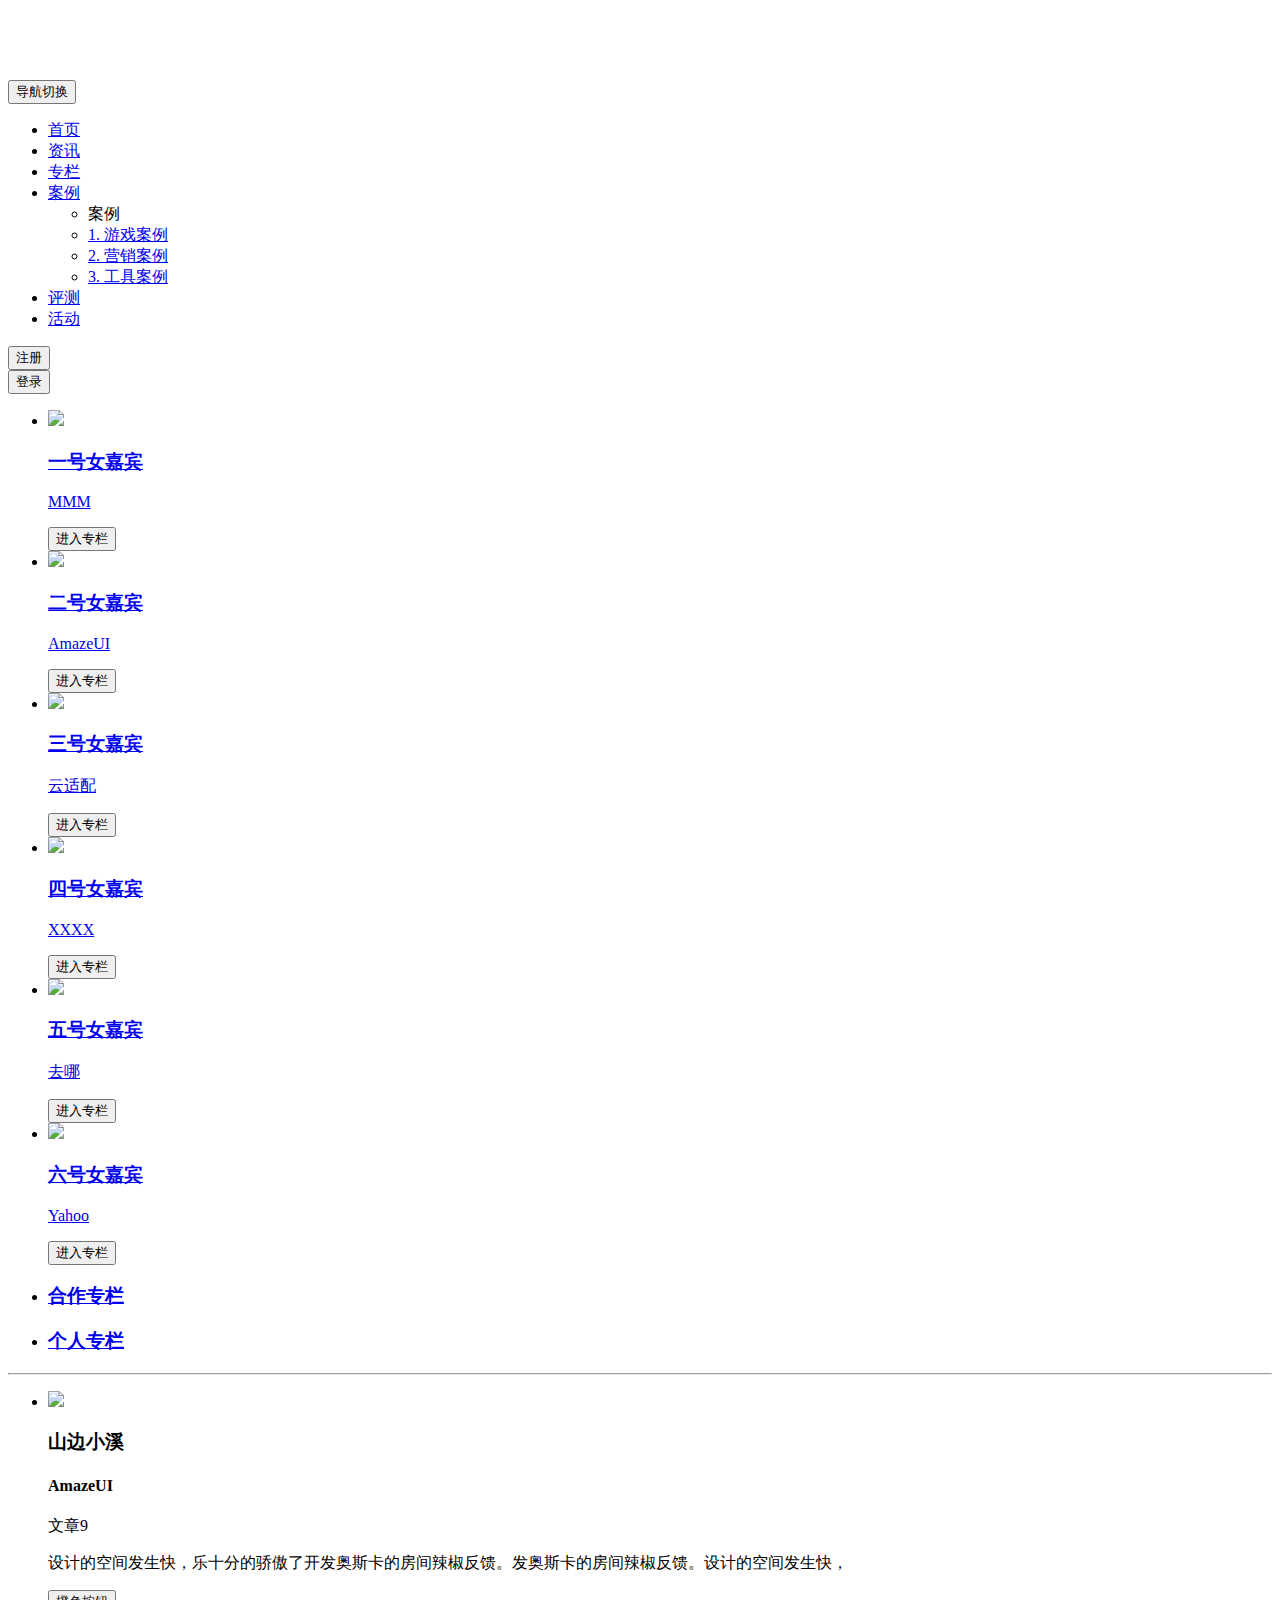
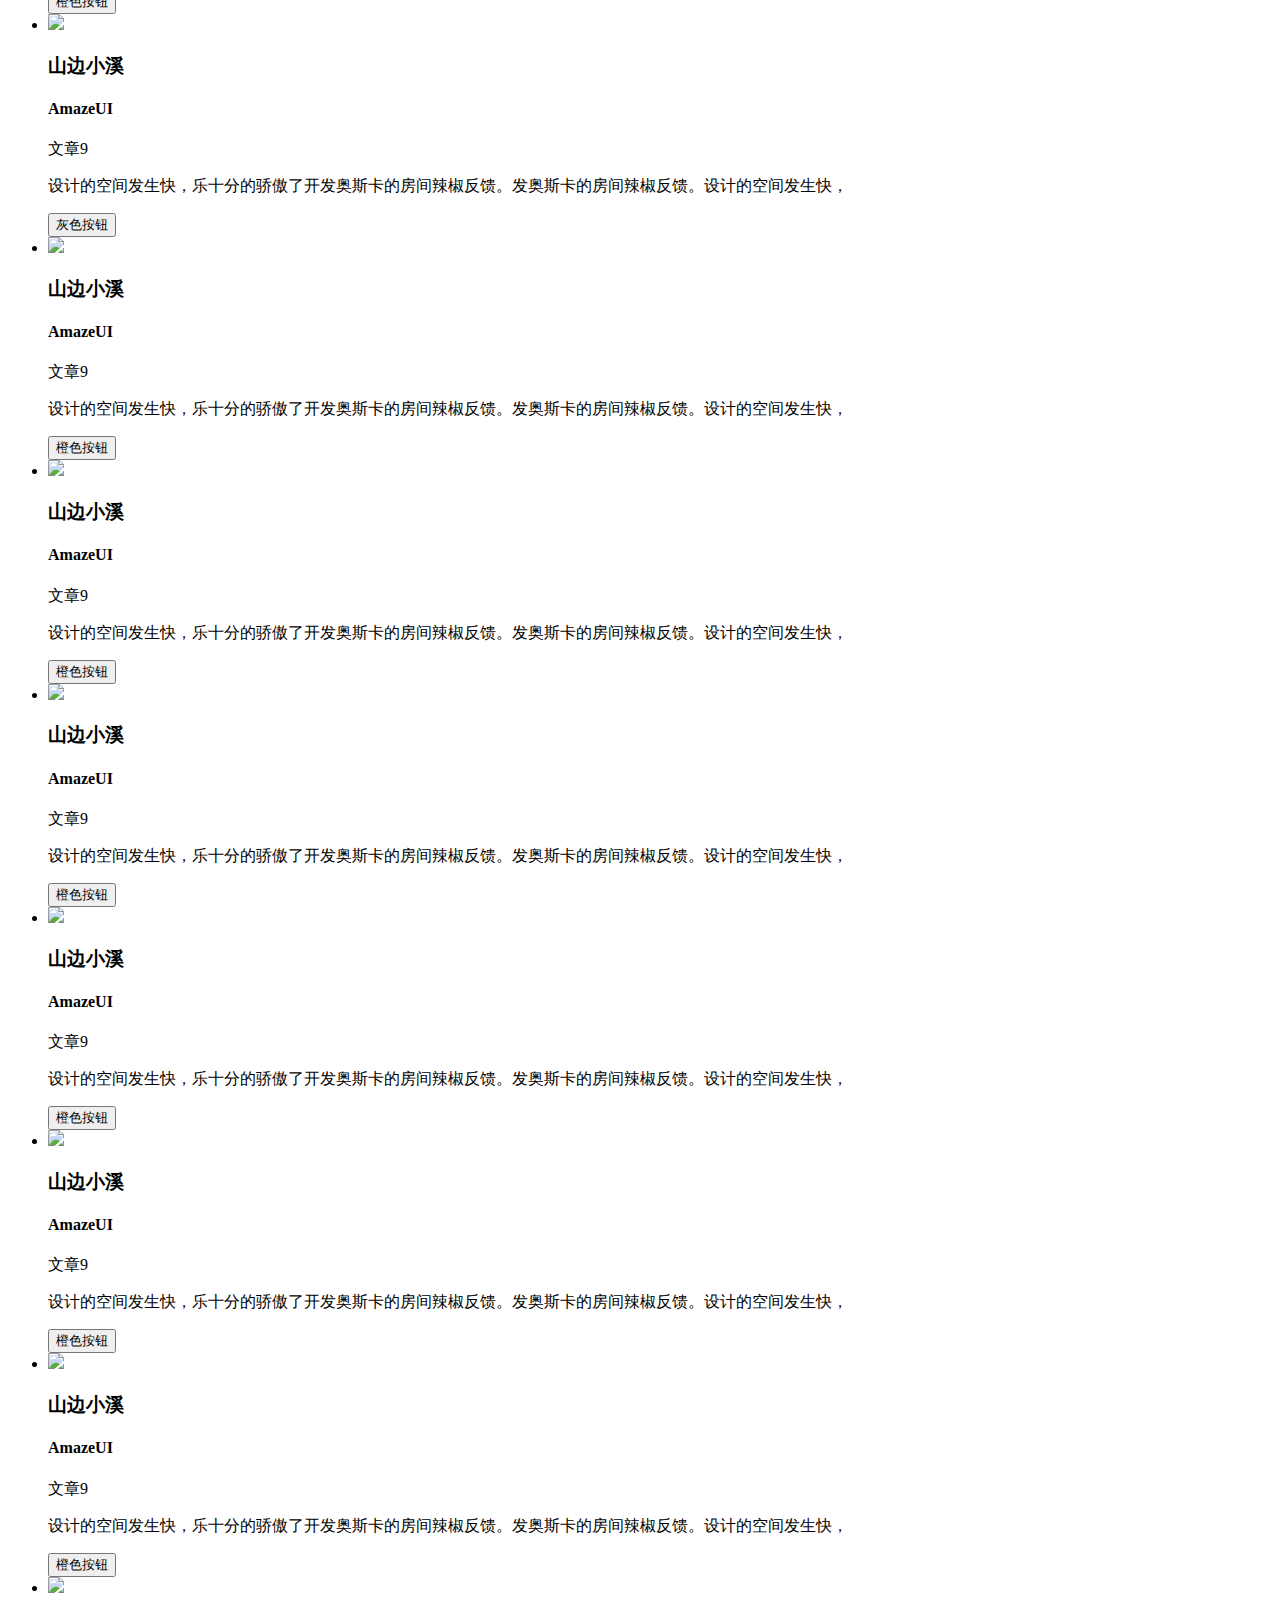
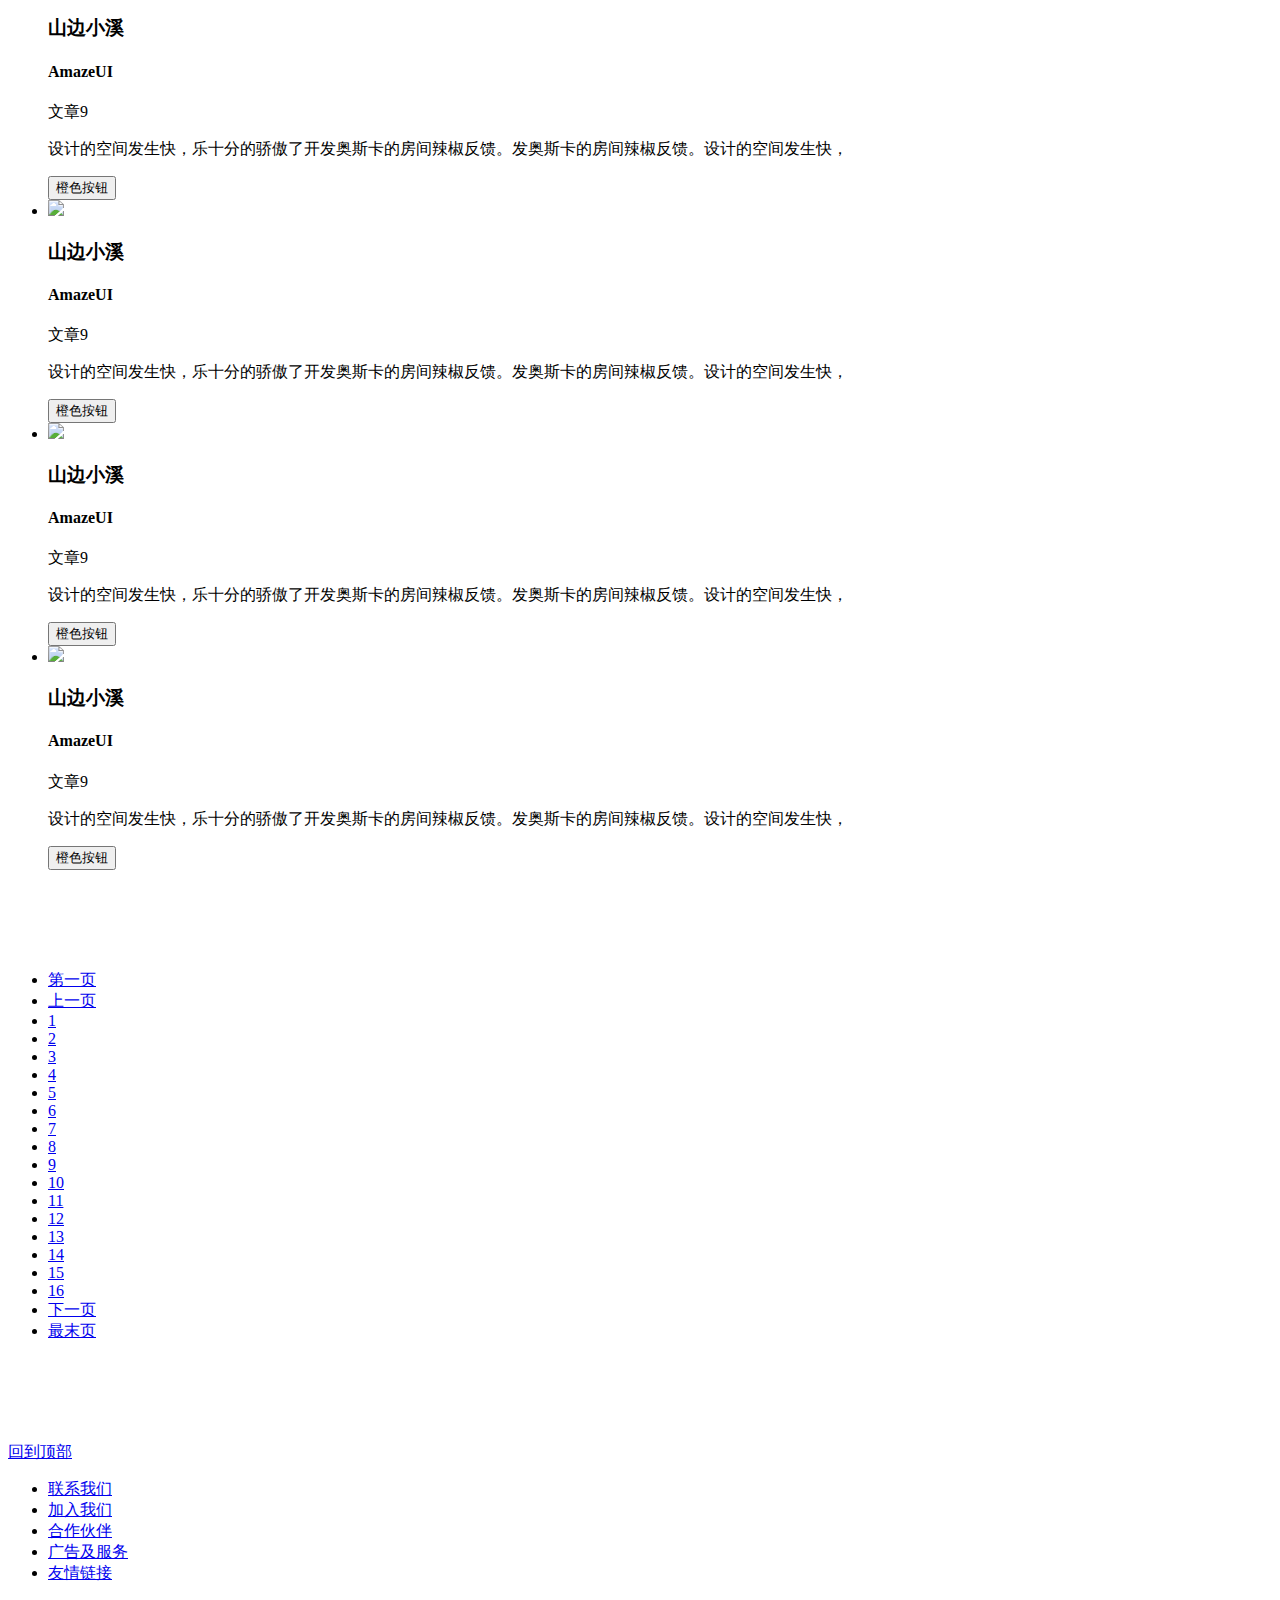
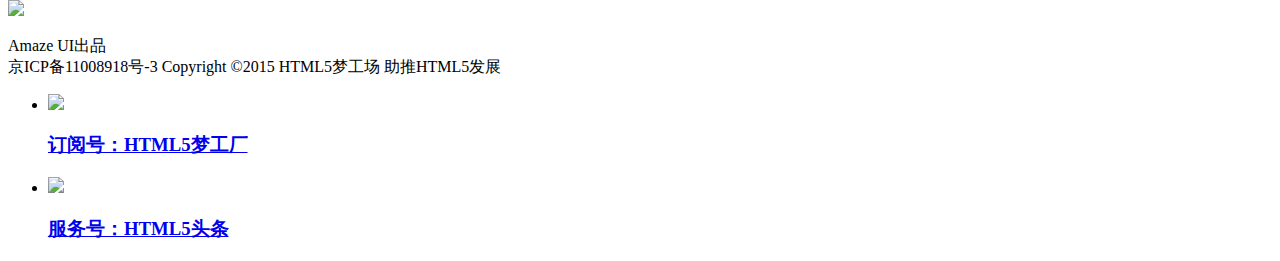
==== src/main/resources/templates/category.html @ f62ea795 "【fangchen】添加前端代码" ====
<!doctype html>
<html class="no-js">
<head>
    <meta charset="utf-8">
    <meta http-equiv="X-UA-Compatible" content="IE=edge">
    <meta name="keywords" content="" />
    <meta name="description" content="" />
    <meta name="viewport" content="width=device-width, initial-scale=1">
    <title></title>

    <!--360 browser -->
    <meta name="renderer" content="webkit">
    <meta name="author" content="wos">
    <!-- Android -->
    <meta name="mobile-web-app-capable" content="yes">
    <link rel="icon" sizes="192x192" href="images/i/app.png">
    <!--Safari on iOS -->
    <meta name="apple-mobile-web-app-capable" content="yes">
    <meta name="apple-mobile-web-app-status-bar-style" content="black">
    <meta name="apple-mobile-web-app-title" content="Amaze UI"/>
    <link rel="apple-touch-icon-precomposed" href="images/i/app.png">
    <!--Win8 or 10 -->
    <meta name="msapplication-TileImage" content="images/i/app.png">
    <meta name="msapplication-TileColor" content="#e1652f">

    <link rel="icon" type="image/png" href="images/i/favicon.png">
    <link rel="stylesheet" href="assets/css/amazeui.min.css">
    <link rel="stylesheet" href="css/public.css">

    <!--[if (gte IE 9)|!(IE)]><!-->
    <script src="assets/js/jquery.min.js"></script>
    <!--<![endif]-->
    <!--[if lte IE 8 ]>
    <script src="http://libs.baidu.com/jquery/1.11.3/jquery.min.js"></script>
    <script src="http://cdn.staticfile.org/modernizr/2.8.3/modernizr.js"></script>
    <script src="assets/js/amazeui.ie8polyfill.min.js"></script>
    <![endif]-->
    <script src="assets/js/amazeui.min.js"></script>
    <script src="js/public.js"></script>
</head>
<body>

<header class="am-topbar am-topbar-fixed-top wos-header">
    <div class="am-container">
        <h1 class="am-topbar-brand">
            <a href="#"><img src="images/logo.png" alt=""></a>
        </h1>

        <button class="am-topbar-btn am-topbar-toggle am-btn am-btn-sm am-btn-warning am-show-sm-only"
                data-am-collapse="{target: '#collapse-head'}">
            <span class="am-sr-only">导航切换</span>
            <span class="am-icon-bars"></span>
        </button>

        <div class="am-collapse am-topbar-collapse" id="collapse-head">
            <ul class="am-nav am-nav-pills am-topbar-nav">
                <li class="am-active"><a href="index.html">首页</a></li>
                <li><a href="#">资讯</a></li>
                <li><a href="#">专栏</a></li>
                <li class="am-dropdown" data-am-dropdown>
                    <a class="am-dropdown-toggle" data-am-dropdown-toggle href="javascript:;">
                        案例 <span class="am-icon-caret-down"></span>
                    </a>
                    <ul class="am-dropdown-content">
                        <li class="am-dropdown-header">案例</li>
                        <li><a href="#">1. 游戏案例</a></li>
                        <li><a href="#">2. 营销案例</a></li>
                        <li><a href="#">3. 工具案例</a></li>
                    </ul>
                </li>
                <li><a href="#">评测</a></li>
                <li><a href="#">活动</a></li>
            </ul>

            <div class="am-topbar-right">
                <button class="am-btn am-btn-default am-topbar-btn am-btn-sm"><span class="am-icon-pencil"></span>注册</button>
            </div>

            <div class="am-topbar-right">
                <button class="am-btn am-btn-danger am-topbar-btn am-btn-sm"><span class="am-icon-user"></span> 登录</button>
            </div>
        </div>
    </div>
</header>

<div id="category_top">
    <div class="am-hide-lg-only kz" id="leftbtn">
        <i class="am-icon-angle-left" ></i>
    </div>
    <div class="am-hide-lg-only kz" style="right:0px;" id="rightbtn">
        <i class="am-icon-angle-right"></i>
    </div>
    <div class="am-container" >
        <ul class="am-avg-sm-2 am-avg-md-3 am-avg-lg-6 am-thumbnails" id="topface">
            <li>
                <a href="category2.html">
                <div class="ctl active">
                    <img src="Temp-images/face1.jpg">
                    <h3>一号女嘉宾</h3>
                    <p>MMM</p>
                </div>
                <button type="button" class="am-btn am-btn-primary">进入专栏</button>
                </a>
            </li>
            <li>
                <a href="http://www.sina.com">
                <div class="ctl">
                    <img src="Temp-images/face2.jpg">
                    <h3>二号女嘉宾</h3>
                    <p>AmazeUI</p>
                </div>
                <button type="button" class="am-btn am-btn-default">进入专栏</button>
                </a>
            </li>
            <li>
                <a href="http://www.qq.com">
                    <div class="ctl">
                        <img src="Temp-images/face3.jpg">
                        <h3>三号女嘉宾</h3>
                        <p>云适配</p>
                    </div>
                    <button type="button" class="am-btn am-btn-default">进入专栏</button>
                </a>
            </li>
            <li>
                <a href="http://www.youku.com">
                    <div class="ctl">
                        <img src="Temp-images/face4.jpg">
                        <h3>四号女嘉宾</h3>
                        <p>XXXX</p>
                    </div>
                    <button type="button" class="am-btn am-btn-default">进入专栏</button>
                </a>
            </li>
            <li>
                <a href="http://www.yahoo.com">
                    <div class="ctl">
                        <img src="Temp-images/face5.jpg">
                        <h3>五号女嘉宾</h3>
                        <p>去哪</p>
                    </div>
                    <button type="button" class="am-btn am-btn-default">进入专栏</button>
                </a>
            </li>
            <li>
                <a href="http://www.china.com">
                    <div class="ctl">
                        <img src="Temp-images/face6.jpg">
                        <h3>六号女嘉宾</h3>
                        <p>Yahoo</p>
                    </div>
                    <button type="button" class="am-btn am-btn-default">进入专栏</button>
                </a>
            </li>
        </ul>

    </div>

</div>

<script>
    var countnum=5 //一共多少个图 例如6个请输入5
    $("#leftbtn").click(function(){
        var temp_href=$("#topface li:eq(0) a").attr("href");
        var temp_img=$("#topface li:eq(0) img").attr("src");
        var temp_h3=$("#topface li:eq(0) h3").html();
        var temp_p=$("#topface li:eq(0) p").html();

        for (i=0; i<countnum; i++){
            var n=i+1;
            $("#topface li:eq("+i+") a").attr('href',$("#topface li:eq("+n+") a").attr("href"));
            $("#topface li:eq("+i+") img").attr('src',$("#topface li:eq("+n+") img").attr("src"));
            $("#topface li:eq("+i+") h3").html($("#topface li:eq("+n+") h3").html());
            $("#topface li:eq("+i+") p").html($("#topface li:eq("+n+") p").html());
        };
        $("#topface li:eq("+countnum+") a").attr('href',temp_href);
        $("#topface li:eq("+countnum+") img").attr('src',temp_img);
        $("#topface li:eq("+countnum+") h3").html(temp_h3);
        $("#topface li:eq("+countnum+") p").html(temp_p);
    });
    $("#rightbtn").click(function(){
        var temp_href=$("#topface li:eq("+countnum+") a").attr("href");
        var temp_img=$("#topface li:eq("+countnum+") img").attr("src");
        var temp_h3=$("#topface li:eq("+countnum+") h3").html();
        var temp_p=$("#topface li:eq("+countnum+") p").html();

        for (i=countnum; i>0; i--){
            var n=i-1;
            $("#topface li:eq("+i+") a").attr('href',$("#topface li:eq("+n+") a").attr("href"));
            $("#topface li:eq("+i+") img").attr('src',$("#topface li:eq("+n+") img").attr("src"));
            $("#topface li:eq("+i+") h3").html($("#topface li:eq("+n+") h3").html());
            $("#topface li:eq("+i+") p").html($("#topface li:eq("+n+") p").html());
        };
        $("#topface li:eq(0) a").attr('href',temp_href);
        $("#topface li:eq(0) img").attr('src',temp_img);
        $("#topface li:eq(0) h3").html(temp_h3);
        $("#topface li:eq(0) p").html(temp_p);
    });
</script>
<div id="cattit">
    <ul class="am-avg-sm-2 am-avg-md-2 am-avg-lg-2">
        <li><h3><a href="#">合作专栏</a></h3></li>
        <li  class="active-none"><h3><a href="#">个人专栏</a></h3></li>
    </ul>
</div>
<hr data-am-widget="divider" style="" class="am-divider am-divider-default" />
<div id="cattlist" class="am-container">
    <ul class="am-avg-sm-1 am-avg-md-3 am-avg-lg-4">
        <li>
            <div class="cattlist_0">
                <div class="cattlist_1">
                    <div class="am-g">

                        <div class="am-u-sm-4 am-u-md-5 am-u-lg-5 am-vertical-align">
                            <div class="am-vertical-align-middle">
                                <img src="Temp-images/face1.jpg">
                            </div>
                        </div>
                        <div class="am-u-sm-8 am-u-md-7 am-u-lg-7">

                            <h3>山边小溪</h3>
                            <h4>AmazeUI</h4>
                            <p>文章<span>9</span></p>
                        </div>
                    </div>
                </div>
                <div class="cattlist_2">
                    <p>
                        设计的空间发生快，乐十分的骄傲了开发奥斯卡的房间辣椒反馈。发奥斯卡的房间辣椒反馈。设计的空间发生快，
                    </p>
                </div>
                <div class="cattlist_3">
                    <button type="button" class="am-btn am-btn-warning">
                        <i class="am-icon-plus"></i>
                        橙色按钮
                    </button>
                </div>
            </div>
        </li>

        <li>
            <div class="cattlist_0">
                <div class="cattlist_1">
                    <div class="am-g">

                        <div class="am-u-sm-4 am-u-md-5 am-u-lg-5 am-vertical-align">
                            <div class="am-vertical-align-middle">
                                <img src="Temp-images/face1.jpg">
                            </div>
                        </div>
                        <div class="am-u-sm-8 am-u-md-7 am-u-lg-7">

                            <h3>山边小溪</h3>
                            <h4>AmazeUI</h4>
                            <p>文章<span>9</span></p>
                        </div>
                    </div>
                </div>
                <div class="cattlist_2">
                    <p>
                        设计的空间发生快，乐十分的骄傲了开发奥斯卡的房间辣椒反馈。发奥斯卡的房间辣椒反馈。设计的空间发生快，
                    </p>
                </div>
                <div class="cattlist_3">
                    <button type="button" class="am-btn am-btn-default">
                        <i class="am-icon-plus"></i>
                        灰色按钮
                    </button>
                </div>
            </div>
        </li>

        <li>
            <div class="cattlist_0">
                <div class="cattlist_1">
                    <div class="am-g">

                        <div class="am-u-sm-4 am-u-md-5 am-u-lg-5 am-vertical-align">
                            <div class="am-vertical-align-middle">
                                <img src="Temp-images/face1.jpg">
                            </div>
                        </div>
                        <div class="am-u-sm-8 am-u-md-7 am-u-lg-7">

                            <h3>山边小溪</h3>
                            <h4>AmazeUI</h4>
                            <p>文章<span>9</span></p>
                        </div>
                    </div>
                </div>
                <div class="cattlist_2">
                    <p>
                        设计的空间发生快，乐十分的骄傲了开发奥斯卡的房间辣椒反馈。发奥斯卡的房间辣椒反馈。设计的空间发生快，
                    </p>
                </div>
                <div class="cattlist_3">
                    <button type="button" class="am-btn am-btn-warning">橙色按钮</button>
                </div>
            </div>
        </li>

        <li>
            <div class="cattlist_0">
                <div class="cattlist_1">
                    <div class="am-g">

                        <div class="am-u-sm-4 am-u-md-5 am-u-lg-5 am-vertical-align">
                            <div class="am-vertical-align-middle">
                                <img src="Temp-images/face1.jpg">
                            </div>
                        </div>
                        <div class="am-u-sm-8 am-u-md-7 am-u-lg-7">

                            <h3>山边小溪</h3>
                            <h4>AmazeUI</h4>
                            <p>文章<span>9</span></p>
                        </div>
                    </div>
                </div>
                <div class="cattlist_2">
                    <p>
                        设计的空间发生快，乐十分的骄傲了开发奥斯卡的房间辣椒反馈。发奥斯卡的房间辣椒反馈。设计的空间发生快，
                    </p>
                </div>
                <div class="cattlist_3">
                    <button type="button" class="am-btn am-btn-warning">橙色按钮</button>
                </div>
            </div>
        </li>

        <li>
            <div class="cattlist_0">
                <div class="cattlist_1">
                    <div class="am-g">

                        <div class="am-u-sm-4 am-u-md-5 am-u-lg-5 am-vertical-align">
                            <div class="am-vertical-align-middle">
                                <img src="Temp-images/face1.jpg">
                            </div>
                        </div>
                        <div class="am-u-sm-8 am-u-md-7 am-u-lg-7">

                            <h3>山边小溪</h3>
                            <h4>AmazeUI</h4>
                            <p>文章<span>9</span></p>
                        </div>
                    </div>
                </div>
                <div class="cattlist_2">
                    <p>
                        设计的空间发生快，乐十分的骄傲了开发奥斯卡的房间辣椒反馈。发奥斯卡的房间辣椒反馈。设计的空间发生快，
                    </p>
                </div>
                <div class="cattlist_3">
                    <button type="button" class="am-btn am-btn-warning">橙色按钮</button>
                </div>
            </div>
        </li>

        <li>
            <div class="cattlist_0">
                <div class="cattlist_1">
                    <div class="am-g">

                        <div class="am-u-sm-4 am-u-md-5 am-u-lg-5 am-vertical-align">
                            <div class="am-vertical-align-middle">
                                <img src="Temp-images/face1.jpg">
                            </div>
                        </div>
                        <div class="am-u-sm-8 am-u-md-7 am-u-lg-7">

                            <h3>山边小溪</h3>
                            <h4>AmazeUI</h4>
                            <p>文章<span>9</span></p>
                        </div>
                    </div>
                </div>
                <div class="cattlist_2">
                    <p>
                        设计的空间发生快，乐十分的骄傲了开发奥斯卡的房间辣椒反馈。发奥斯卡的房间辣椒反馈。设计的空间发生快，
                    </p>
                </div>
                <div class="cattlist_3">
                    <button type="button" class="am-btn am-btn-warning">橙色按钮</button>
                </div>
            </div>
        </li>

        <li>
            <div class="cattlist_0">
                <div class="cattlist_1">
                    <div class="am-g">

                        <div class="am-u-sm-4 am-u-md-5 am-u-lg-5 am-vertical-align">
                            <div class="am-vertical-align-middle">
                                <img src="Temp-images/face1.jpg">
                            </div>
                        </div>
                        <div class="am-u-sm-8 am-u-md-7 am-u-lg-7">

                            <h3>山边小溪</h3>
                            <h4>AmazeUI</h4>
                            <p>文章<span>9</span></p>
                        </div>
                    </div>
                </div>
                <div class="cattlist_2">
                    <p>
                        设计的空间发生快，乐十分的骄傲了开发奥斯卡的房间辣椒反馈。发奥斯卡的房间辣椒反馈。设计的空间发生快，
                    </p>
                </div>
                <div class="cattlist_3">
                    <button type="button" class="am-btn am-btn-warning">橙色按钮</button>
                </div>
            </div>
        </li>

        <li>
            <div class="cattlist_0">
                <div class="cattlist_1">
                    <div class="am-g">

                        <div class="am-u-sm-4 am-u-md-5 am-u-lg-5 am-vertical-align">
                            <div class="am-vertical-align-middle">
                                <img src="Temp-images/face1.jpg">
                            </div>
                        </div>
                        <div class="am-u-sm-8 am-u-md-7 am-u-lg-7">

                            <h3>山边小溪</h3>
                            <h4>AmazeUI</h4>
                            <p>文章<span>9</span></p>
                        </div>
                    </div>
                </div>
                <div class="cattlist_2">
                    <p>
                        设计的空间发生快，乐十分的骄傲了开发奥斯卡的房间辣椒反馈。发奥斯卡的房间辣椒反馈。设计的空间发生快，
                    </p>
                </div>
                <div class="cattlist_3">
                    <button type="button" class="am-btn am-btn-warning">橙色按钮</button>
                </div>
            </div>
        </li>

        <li>
            <div class="cattlist_0">
                <div class="cattlist_1">
                    <div class="am-g">

                        <div class="am-u-sm-4 am-u-md-5 am-u-lg-5 am-vertical-align">
                            <div class="am-vertical-align-middle">
                                <img src="Temp-images/face1.jpg">
                            </div>
                        </div>
                        <div class="am-u-sm-8 am-u-md-7 am-u-lg-7">

                            <h3>山边小溪</h3>
                            <h4>AmazeUI</h4>
                            <p>文章<span>9</span></p>
                        </div>
                    </div>
                </div>
                <div class="cattlist_2">
                    <p>
                        设计的空间发生快，乐十分的骄傲了开发奥斯卡的房间辣椒反馈。发奥斯卡的房间辣椒反馈。设计的空间发生快，
                    </p>
                </div>
                <div class="cattlist_3">
                    <button type="button" class="am-btn am-btn-warning">橙色按钮</button>
                </div>
            </div>
        </li>

        <li>
            <div class="cattlist_0">
                <div class="cattlist_1">
                    <div class="am-g">

                        <div class="am-u-sm-4 am-u-md-5 am-u-lg-5 am-vertical-align">
                            <div class="am-vertical-align-middle">
                                <img src="Temp-images/face1.jpg">
                            </div>
                        </div>
                        <div class="am-u-sm-8 am-u-md-7 am-u-lg-7">

                            <h3>山边小溪</h3>
                            <h4>AmazeUI</h4>
                            <p>文章<span>9</span></p>
                        </div>
                    </div>
                </div>
                <div class="cattlist_2">
                    <p>
                        设计的空间发生快，乐十分的骄傲了开发奥斯卡的房间辣椒反馈。发奥斯卡的房间辣椒反馈。设计的空间发生快，
                    </p>
                </div>
                <div class="cattlist_3">
                    <button type="button" class="am-btn am-btn-warning">橙色按钮</button>
                </div>
            </div>
        </li>

        <li>
            <div class="cattlist_0">
                <div class="cattlist_1">
                    <div class="am-g">

                        <div class="am-u-sm-4 am-u-md-5 am-u-lg-5 am-vertical-align">
                            <div class="am-vertical-align-middle">
                                <img src="Temp-images/face1.jpg">
                            </div>
                        </div>
                        <div class="am-u-sm-8 am-u-md-7 am-u-lg-7">

                            <h3>山边小溪</h3>
                            <h4>AmazeUI</h4>
                            <p>文章<span>9</span></p>
                        </div>
                    </div>
                </div>
                <div class="cattlist_2">
                    <p>
                        设计的空间发生快，乐十分的骄傲了开发奥斯卡的房间辣椒反馈。发奥斯卡的房间辣椒反馈。设计的空间发生快，
                    </p>
                </div>
                <div class="cattlist_3">
                    <button type="button" class="am-btn am-btn-warning">橙色按钮</button>
                </div>
            </div>
        </li>

        <li>
            <div class="cattlist_0">
                <div class="cattlist_1">
                    <div class="am-g">

                        <div class="am-u-sm-4 am-u-md-5 am-u-lg-5 am-vertical-align">
                            <div class="am-vertical-align-middle">
                                <img src="Temp-images/face1.jpg">
                            </div>
                        </div>
                        <div class="am-u-sm-8 am-u-md-7 am-u-lg-7">

                            <h3>山边小溪</h3>
                            <h4>AmazeUI</h4>
                            <p>文章<span>9</span></p>
                        </div>
                    </div>
                </div>
                <div class="cattlist_2">
                    <p>
                        设计的空间发生快，乐十分的骄傲了开发奥斯卡的房间辣椒反馈。发奥斯卡的房间辣椒反馈。设计的空间发生快，
                    </p>
                </div>
                <div class="cattlist_3">
                    <button type="button" class="am-btn am-btn-warning">橙色按钮</button>
                </div>
            </div>
        </li>
    </ul>
</div>

<div class="am-container" style="margin: 100px auto">
    <ul data-am-widget="pagination" class="am-pagination am-pagination-default am-text-center">

        <li class="am-pagination-first ">
            <a href="#" class="">第一页</a>
        </li>

        <li class="am-pagination-prev ">
            <a href="#" class="">上一页</a>
        </li>


        <li class="">
            <a href="#" class="">1</a>
        </li>
        <li >
            <a href="#">2</a>
        </li>
        <li class="">
            <a href="#" class="">3</a>
        </li>
        <li class="">
            <a href="#" class="">4</a>
        </li>
        <li class="">
            <a href="#" class="">5</a>
        </li>
        <li class="">
            <a href="#" class="">6</a>
        </li>
        <li class="">
            <a href="#" class="">7</a>
        </li>
        <li class="">
            <a href="#" class="">8</a>
        </li>
        <li class="am-active">
            <a href="#">9</a>
        </li>
        <li class="">
            <a href="#" class="">10</a>
        </li>
        <li class="">
            <a href="#" class="">11</a>
        </li>
        <li class="">
            <a href="#" class="">12</a>
        </li>
        <li class="">
            <a href="#" class="">13</a>
        </li>
        <li class="">
            <a href="#" class="">14</a>
        </li>
        <li class="">
            <a href="#" class="">15</a>
        </li>
        <li class="">
            <a href="#" class="">16</a>
        </li>


        <li class="am-pagination-next ">
            <a href="#" class="">下一页</a>
        </li>

        <li class="am-pagination-last ">
            <a href="#" class="">最末页</a>
        </li>
    </ul>
</div>




<div data-am-widget="gotop" class="am-gotop am-gotop-fixed" >
    <a href="#top" title="回到顶部">
        <span class="am-gotop-title">回到顶部</span>
        <i class="am-gotop-icon am-icon-chevron-up"></i>
    </a>
</div>

<footer>
    <div class="content">
        <ul class="am-avg-sm-5 am-avg-md-5 am-avg-lg-5 am-thumbnails">
            <li><a href="#">联系我们</a></li>
            <li><a href="#">加入我们</a></li>
            <li><a href="#">合作伙伴</a></li>
            <li><a href="#">广告及服务</a></li>
            <li><a href="#">友情链接</a></li>
        </ul>
        <div class="btnlogo"><img src="images/btnlogo.png"/></div>
        <p>Amaze UI出品<br>京ICP备11008918号-3 Copyright ©2015 HTML5梦工场 助推HTML5发展</p>
        <div class="w2div">
            <ul data-am-widget="gallery" class="am-gallery am-avg-sm-2
  am-avg-md-2 am-avg-lg-2 am-gallery-overlay" data-am-gallery="{ pureview: true }" >
                <li class="w2">
                    <div class="am-gallery-item">
                        <a href="Temp-images/dd.jpg">
                            <img src="Temp-images/dd.jpg" />
                            <h3 class="am-gallery-title">订阅号：HTML5梦工厂</h3>
                        </a>
                    </div>
                </li>
                <li   class="w2">
                    <div class="am-gallery-item">
                        <a href="Temp-images/dd.jpg">
                            <img src="Temp-images/dd.jpg"/>
                            <h3 class="am-gallery-title">服务号：HTML5头条</h3>
                        </a>
                    </div>
                </li>
            </ul>
        </div>
    </div>
</footer>
</body>
</html>
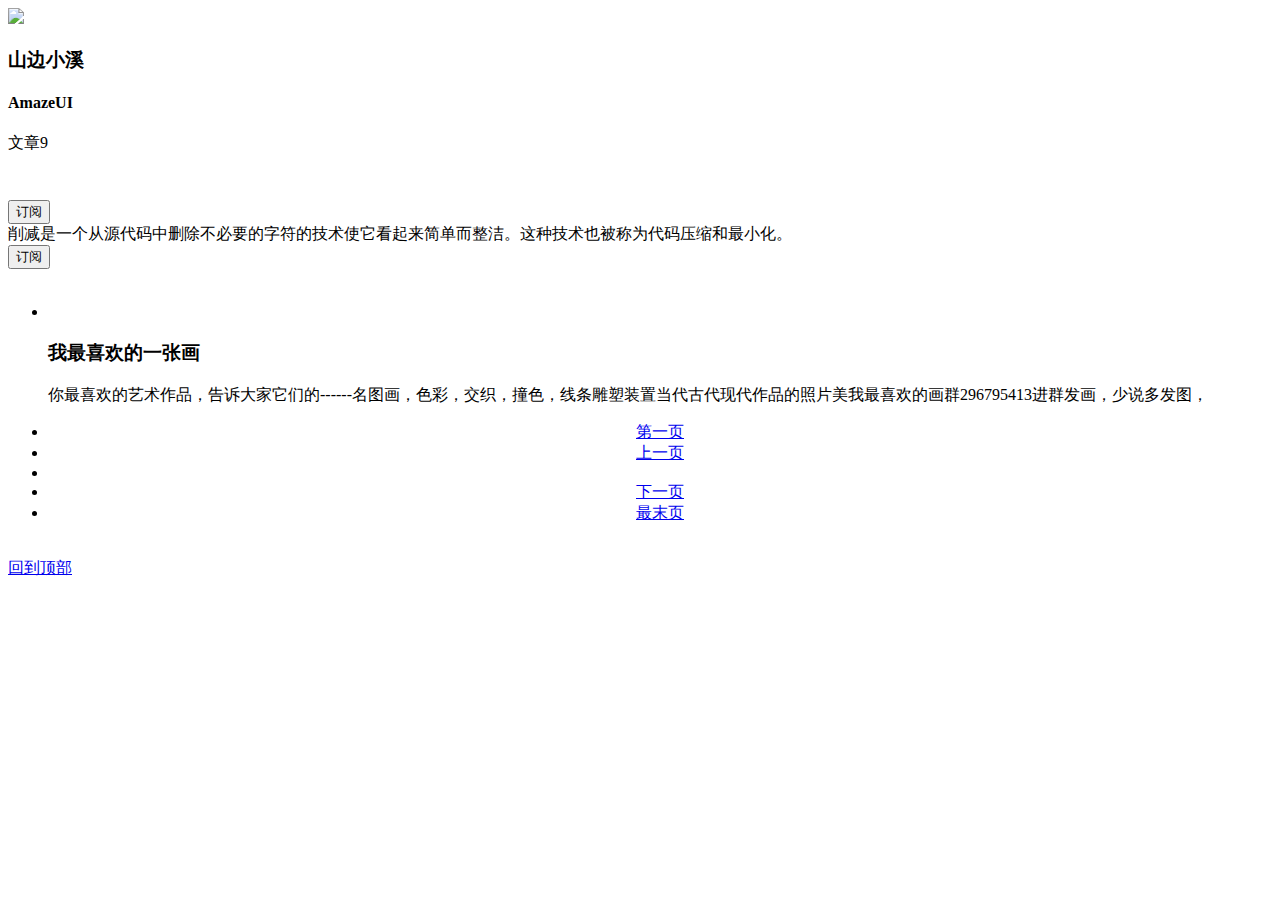
==== commit 3799d320: "【fangchen】增加more" ====
--- a/src/main/resources/templates/category.html
+++ b/src/main/resources/templates/category.html
@@ -1,4 +1,5 @@
 <!doctype html>
+<html lang="en" xmlns:th="http://www.thymeleaf.org">
 <html class="no-js">
 <head>
     <meta charset="utf-8">
@@ -40,600 +41,271 @@
 </head>
 <body>
 
-<header class="am-topbar am-topbar-fixed-top wos-header">
-    <div class="am-container">
-        <h1 class="am-topbar-brand">
-            <a href="#"><img src="images/logo.png" alt=""></a>
-        </h1>
-
-        <button class="am-topbar-btn am-topbar-toggle am-btn am-btn-sm am-btn-warning am-show-sm-only"
-                data-am-collapse="{target: '#collapse-head'}">
-            <span class="am-sr-only">导航切换</span>
-            <span class="am-icon-bars"></span>
-        </button>
-
-        <div class="am-collapse am-topbar-collapse" id="collapse-head">
-            <ul class="am-nav am-nav-pills am-topbar-nav">
-                <li class="am-active"><a href="index.html">首页</a></li>
-                <li><a href="#">资讯</a></li>
-                <li><a href="#">专栏</a></li>
-                <li class="am-dropdown" data-am-dropdown>
-                    <a class="am-dropdown-toggle" data-am-dropdown-toggle href="javascript:;">
-                        案例 <span class="am-icon-caret-down"></span>
-                    </a>
-                    <ul class="am-dropdown-content">
-                        <li class="am-dropdown-header">案例</li>
-                        <li><a href="#">1. 游戏案例</a></li>
-                        <li><a href="#">2. 营销案例</a></li>
-                        <li><a href="#">3. 工具案例</a></li>
-                    </ul>
-                </li>
-                <li><a href="#">评测</a></li>
-                <li><a href="#">活动</a></li>
-            </ul>
-
-            <div class="am-topbar-right">
-                <button class="am-btn am-btn-default am-topbar-btn am-btn-sm"><span class="am-icon-pencil"></span>注册</button>
-            </div>
-
-            <div class="am-topbar-right">
-                <button class="am-btn am-btn-danger am-topbar-btn am-btn-sm"><span class="am-icon-user"></span> 登录</button>
-            </div>
-        </div>
-    </div>
-</header>
-
-<div id="category_top">
-    <div class="am-hide-lg-only kz" id="leftbtn">
-        <i class="am-icon-angle-left" ></i>
-    </div>
-    <div class="am-hide-lg-only kz" style="right:0px;" id="rightbtn">
-        <i class="am-icon-angle-right"></i>
-    </div>
-    <div class="am-container" >
-        <ul class="am-avg-sm-2 am-avg-md-3 am-avg-lg-6 am-thumbnails" id="topface">
-            <li>
-                <a href="category2.html">
-                <div class="ctl active">
-                    <img src="Temp-images/face1.jpg">
-                    <h3>一号女嘉宾</h3>
-                    <p>MMM</p>
+<div th:replace="/fragment/header :: header"></div>
+
+
+<div class="category2top">
+    <div class="am-g am-container userinfo">
+        <div class="am-u-sm-12 am-u-md-12 am-u-lg-5 userinfo_left">
+            <div class="am-g">
+                <div class="am-u-md-12 am-u-lg-6 userface">
+                    <img src="Temp-images/face2.jpg">
                 </div>
-                <button type="button" class="am-btn am-btn-primary">进入专栏</button>
-                </a>
-            </li>
-            <li>
-                <a href="http://www.sina.com">
-                <div class="ctl">
-                    <img src="Temp-images/face2.jpg">
-                    <h3>二号女嘉宾</h3>
-                    <p>AmazeUI</p>
-                </div>
-                <button type="button" class="am-btn am-btn-default">进入专栏</button>
-                </a>
-            </li>
-            <li>
-                <a href="http://www.qq.com">
-                    <div class="ctl">
-                        <img src="Temp-images/face3.jpg">
-                        <h3>三号女嘉宾</h3>
-                        <p>云适配</p>
-                    </div>
-                    <button type="button" class="am-btn am-btn-default">进入专栏</button>
-                </a>
-            </li>
-            <li>
-                <a href="http://www.youku.com">
-                    <div class="ctl">
-                        <img src="Temp-images/face4.jpg">
-                        <h3>四号女嘉宾</h3>
-                        <p>XXXX</p>
-                    </div>
-                    <button type="button" class="am-btn am-btn-default">进入专栏</button>
-                </a>
-            </li>
-            <li>
-                <a href="http://www.yahoo.com">
-                    <div class="ctl">
-                        <img src="Temp-images/face5.jpg">
-                        <h3>五号女嘉宾</h3>
-                        <p>去哪</p>
-                    </div>
-                    <button type="button" class="am-btn am-btn-default">进入专栏</button>
-                </a>
-            </li>
-            <li>
-                <a href="http://www.china.com">
-                    <div class="ctl">
-                        <img src="Temp-images/face6.jpg">
-                        <h3>六号女嘉宾</h3>
-                        <p>Yahoo</p>
-                    </div>
-                    <button type="button" class="am-btn am-btn-default">进入专栏</button>
-                </a>
-            </li>
-        </ul>
-
-    </div>
-
-</div>
-
-<script>
-    var countnum=5 //一共多少个图 例如6个请输入5
-    $("#leftbtn").click(function(){
-        var temp_href=$("#topface li:eq(0) a").attr("href");
-        var temp_img=$("#topface li:eq(0) img").attr("src");
-        var temp_h3=$("#topface li:eq(0) h3").html();
-        var temp_p=$("#topface li:eq(0) p").html();
-
-        for (i=0; i<countnum; i++){
-            var n=i+1;
-            $("#topface li:eq("+i+") a").attr('href',$("#topface li:eq("+n+") a").attr("href"));
-            $("#topface li:eq("+i+") img").attr('src',$("#topface li:eq("+n+") img").attr("src"));
-            $("#topface li:eq("+i+") h3").html($("#topface li:eq("+n+") h3").html());
-            $("#topface li:eq("+i+") p").html($("#topface li:eq("+n+") p").html());
-        };
-        $("#topface li:eq("+countnum+") a").attr('href',temp_href);
-        $("#topface li:eq("+countnum+") img").attr('src',temp_img);
-        $("#topface li:eq("+countnum+") h3").html(temp_h3);
-        $("#topface li:eq("+countnum+") p").html(temp_p);
-    });
-    $("#rightbtn").click(function(){
-        var temp_href=$("#topface li:eq("+countnum+") a").attr("href");
-        var temp_img=$("#topface li:eq("+countnum+") img").attr("src");
-        var temp_h3=$("#topface li:eq("+countnum+") h3").html();
-        var temp_p=$("#topface li:eq("+countnum+") p").html();
-
-        for (i=countnum; i>0; i--){
-            var n=i-1;
-            $("#topface li:eq("+i+") a").attr('href',$("#topface li:eq("+n+") a").attr("href"));
-            $("#topface li:eq("+i+") img").attr('src',$("#topface li:eq("+n+") img").attr("src"));
-            $("#topface li:eq("+i+") h3").html($("#topface li:eq("+n+") h3").html());
-            $("#topface li:eq("+i+") p").html($("#topface li:eq("+n+") p").html());
-        };
-        $("#topface li:eq(0) a").attr('href',temp_href);
-        $("#topface li:eq(0) img").attr('src',temp_img);
-        $("#topface li:eq(0) h3").html(temp_h3);
-        $("#topface li:eq(0) p").html(temp_p);
-    });
-</script>
-<div id="cattit">
-    <ul class="am-avg-sm-2 am-avg-md-2 am-avg-lg-2">
-        <li><h3><a href="#">合作专栏</a></h3></li>
-        <li  class="active-none"><h3><a href="#">个人专栏</a></h3></li>
-    </ul>
-</div>
-<hr data-am-widget="divider" style="" class="am-divider am-divider-default" />
-<div id="cattlist" class="am-container">
-    <ul class="am-avg-sm-1 am-avg-md-3 am-avg-lg-4">
-        <li>
-            <div class="cattlist_0">
-                <div class="cattlist_1">
-                    <div class="am-g">
-
-                        <div class="am-u-sm-4 am-u-md-5 am-u-lg-5 am-vertical-align">
-                            <div class="am-vertical-align-middle">
-                                <img src="Temp-images/face1.jpg">
-                            </div>
-                        </div>
-                        <div class="am-u-sm-8 am-u-md-7 am-u-lg-7">
-
-                            <h3>山边小溪</h3>
-                            <h4>AmazeUI</h4>
-                            <p>文章<span>9</span></p>
-                        </div>
-                    </div>
-                </div>
-                <div class="cattlist_2">
-                    <p>
-                        设计的空间发生快，乐十分的骄傲了开发奥斯卡的房间辣椒反馈。发奥斯卡的房间辣椒反馈。设计的空间发生快，
-                    </p>
-                </div>
-                <div class="cattlist_3">
-                    <button type="button" class="am-btn am-btn-warning">
+                <div class="am-u-md-12 am-u-lg-6 userin">
+                    <h3>山边小溪</h3>
+                    <h4>AmazeUI</h4>
+                    <p>文章<span>9</span></p>
+                    <button type="button" class="am-btn am-btn-warning am-hide-lg-only" style="margin: 0 auto; margin-top: 30px">
                         <i class="am-icon-plus"></i>
-                        橙色按钮
+                        订阅
                     </button>
                 </div>
             </div>
-        </li>
-
-        <li>
-            <div class="cattlist_0">
-                <div class="cattlist_1">
-                    <div class="am-g">
-
-                        <div class="am-u-sm-4 am-u-md-5 am-u-lg-5 am-vertical-align">
-                            <div class="am-vertical-align-middle">
-                                <img src="Temp-images/face1.jpg">
+
+        </div>
+        <div class="am-u-sm-0 am-u-md-12 am-u-lg-4 am-show-lg-only userinfo_center">
+            削减是一个从源代码中删除不必要的字符的技术使它看起来简单而整洁。这种技术也被称为代码压缩和最小化。
+        </div>
+        <div class="am-u-sm-12 am-u-md-12 am-u-lg-3 am-show-lg-only userinfo_right">
+                <button type="button" class="am-btn am-btn-warning">
+                    <i class="am-icon-plus"></i>
+                    订阅
+                </button>
+        </div>
+
+    </div>
+</div>
+
+    <div class="am-g">
+        <div class="am-u-sm-0 am-u-md-2 am-u-lg-3">&nbsp;</div>
+        <div class="am-u-sm-12 am-u-md-8 am-u-lg-6">
+            <div data-am-widget="list_news" class="am-list-news am-list-news-default ">
+                <div class="am-list-news-bd">
+                    <ul class="am-list">
+                        <li  th:each="u : ${list}" class="am-g am-list-item-desced am-list-item-thumbed am-list-item-thumb-left" style="border-top: 0px">
+                            <div class="am-u-sm-5 am-list-thumb">
+                                <a th:href="'/detail?id='+${u.id}">
+                                    <img th:src="${u.headPic}" th:alt="${title}"/>
+                                </a>
                             </div>
-                        </div>
-                        <div class="am-u-sm-8 am-u-md-7 am-u-lg-7">
-
-                            <h3>山边小溪</h3>
-                            <h4>AmazeUI</h4>
-                            <p>文章<span>9</span></p>
-                        </div>
-                    </div>
-                </div>
-                <div class="cattlist_2">
-                    <p>
-                        设计的空间发生快，乐十分的骄傲了开发奥斯卡的房间辣椒反馈。发奥斯卡的房间辣椒反馈。设计的空间发生快，
-                    </p>
-                </div>
-                <div class="cattlist_3">
-                    <button type="button" class="am-btn am-btn-default">
-                        <i class="am-icon-plus"></i>
-                        灰色按钮
-                    </button>
+
+                            <div class=" am-u-sm-7 am-list-main">
+                                <h3 class="am-list-item-hd"><a th:href="'/detail?id='+${u.id}" th:text="${u.title}">我最喜欢的一张画</a></h3>
+
+                                <div class="am-list-item-text" th:text="${u.title}">你最喜欢的艺术作品，告诉大家它们的------名图画，色彩，交织，撞色，线条雕塑装置当代古代现代作品的照片美我最喜欢的画群296795413进群发画，少说多发图，</div>
+
+                            </div>
+                        </li>
+
+                        <!--<li class="am-g am-list-item-desced am-list-item-thumbed am-list-item-thumb-left" >-->
+                            <!--<div class="am-u-sm-5 am-list-thumb">-->
+                                <!--<a href="http://www.douban.com/online/11624755/">-->
+                                    <!--<img src="Temp-images/b2.jpg" alt="我最喜欢的一张画"/>-->
+                                <!--</a>-->
+                            <!--</div>-->
+
+                            <!--<div class=" am-u-sm-7 am-list-main">-->
+                                <!--<h3 class="am-list-item-hd"><a href="http://www.douban.com/online/11624755/">我最喜欢的一张画</a></h3>-->
+
+                                <!--<div class="am-list-item-text">你最喜欢的艺术作品，告诉大家它们的&#45;&#45;&#45;&#45;&#45;&#45;名图画，色彩，交织，撞色，线条雕塑装置当代古代现代作品的照片美我最喜欢的画群296795413进群发画，少说多发图，</div>-->
+
+                            <!--</div>-->
+                        <!--</li>-->
+
+                        <!--<li class="am-g am-list-item-desced am-list-item-thumbed am-list-item-thumb-left" >-->
+                            <!--<div class="am-u-sm-5 am-list-thumb">-->
+                                <!--<a href="http://www.douban.com/online/11624755/">-->
+                                    <!--<img src="Temp-images/b2.jpg" alt="我最喜欢的一张画"/>-->
+                                <!--</a>-->
+                            <!--</div>-->
+
+                            <!--<div class=" am-u-sm-7 am-list-main">-->
+                                <!--<h3 class="am-list-item-hd"><a href="http://www.douban.com/online/11624755/">我最喜欢的一张画</a></h3>-->
+
+                                <!--<div class="am-list-item-text">你最喜欢的艺术作品，告诉大家它们的&#45;&#45;&#45;&#45;&#45;&#45;名图画，色彩，交织，撞色，线条雕塑装置当代古代现代作品的照片美我最喜欢的画群296795413进群发画，少说多发图，</div>-->
+
+                            <!--</div>-->
+                        <!--</li>-->
+
+                        <!--<li class="am-g am-list-item-desced am-list-item-thumbed am-list-item-thumb-left" >-->
+                            <!--<div class="am-u-sm-5 am-list-thumb">-->
+                                <!--<a href="http://www.douban.com/online/11624755/">-->
+                                    <!--<img src="Temp-images/b2.jpg" alt="我最喜欢的一张画"/>-->
+                                <!--</a>-->
+                            <!--</div>-->
+
+                            <!--<div class=" am-u-sm-7 am-list-main">-->
+                                <!--<h3 class="am-list-item-hd"><a href="http://www.douban.com/online/11624755/">我最喜欢的一张画</a></h3>-->
+
+                                <!--<div class="am-list-item-text">你最喜欢的艺术作品，告诉大家它们的&#45;&#45;&#45;&#45;&#45;&#45;名图画，色彩，交织，撞色，线条雕塑装置当代古代现代作品的照片美我最喜欢的画群296795413进群发画，少说多发图，</div>-->
+
+                            <!--</div>-->
+                        <!--</li>-->
+
+                        <!--<li class="am-g am-list-item-desced am-list-item-thumbed am-list-item-thumb-left" >-->
+                            <!--<div class="am-u-sm-5 am-list-thumb">-->
+                                <!--<a href="http://www.douban.com/online/11624755/">-->
+                                    <!--<img src="Temp-images/b2.jpg" alt="我最喜欢的一张画"/>-->
+                                <!--</a>-->
+                            <!--</div>-->
+
+                            <!--<div class=" am-u-sm-7 am-list-main">-->
+                                <!--<h3 class="am-list-item-hd"><a href="http://www.douban.com/online/11624755/">我最喜欢的一张画</a></h3>-->
+
+                                <!--<div class="am-list-item-text">你最喜欢的艺术作品，告诉大家它们的&#45;&#45;&#45;&#45;&#45;&#45;名图画，色彩，交织，撞色，线条雕塑装置当代古代现代作品的照片美我最喜欢的画群296795413进群发画，少说多发图，</div>-->
+
+                            <!--</div>-->
+                        <!--</li>-->
+
+                        <!--<li class="am-g am-list-item-desced am-list-item-thumbed am-list-item-thumb-left" >-->
+                            <!--<div class="am-u-sm-5 am-list-thumb">-->
+                                <!--<a href="http://www.douban.com/online/11624755/">-->
+                                    <!--<img src="Temp-images/b2.jpg" alt="我最喜欢的一张画"/>-->
+                                <!--</a>-->
+                            <!--</div>-->
+
+                            <!--<div class=" am-u-sm-7 am-list-main">-->
+                                <!--<h3 class="am-list-item-hd"><a href="http://www.douban.com/online/11624755/">我最喜欢的一张画</a></h3>-->
+
+                                <!--<div class="am-list-item-text">你最喜欢的艺术作品，告诉大家它们的&#45;&#45;&#45;&#45;&#45;&#45;名图画，色彩，交织，撞色，线条雕塑装置当代古代现代作品的照片美我最喜欢的画群296795413进群发画，少说多发图，</div>-->
+
+                            <!--</div>-->
+                        <!--</li>-->
+
+                        <!--<li class="am-g am-list-item-desced am-list-item-thumbed am-list-item-thumb-left" >-->
+                            <!--<div class="am-u-sm-5 am-list-thumb">-->
+                                <!--<a href="http://www.douban.com/online/11624755/">-->
+                                    <!--<img src="Temp-images/b2.jpg" alt="我最喜欢的一张画"/>-->
+                                <!--</a>-->
+                            <!--</div>-->
+
+                            <!--<div class=" am-u-sm-7 am-list-main">-->
+                                <!--<h3 class="am-list-item-hd"><a href="http://www.douban.com/online/11624755/">我最喜欢的一张画</a></h3>-->
+
+                                <!--<div class="am-list-item-text">你最喜欢的艺术作品，告诉大家它们的&#45;&#45;&#45;&#45;&#45;&#45;名图画，色彩，交织，撞色，线条雕塑装置当代古代现代作品的照片美我最喜欢的画群296795413进群发画，少说多发图，</div>-->
+
+                            <!--</div>-->
+                        <!--</li>-->
+
+                        <!--<li class="am-g am-list-item-desced am-list-item-thumbed am-list-item-thumb-left" >-->
+                            <!--<div class="am-u-sm-5 am-list-thumb">-->
+                                <!--<a href="http://www.douban.com/online/11624755/">-->
+                                    <!--<img src="Temp-images/b2.jpg" alt="我最喜欢的一张画"/>-->
+                                <!--</a>-->
+                            <!--</div>-->
+
+                            <!--<div class=" am-u-sm-7 am-list-main">-->
+                                <!--<h3 class="am-list-item-hd"><a href="http://www.douban.com/online/11624755/">我最喜欢的一张画</a></h3>-->
+
+                                <!--<div class="am-list-item-text">你最喜欢的艺术作品，告诉大家它们的&#45;&#45;&#45;&#45;&#45;&#45;名图画，色彩，交织，撞色，线条雕塑装置当代古代现代作品的照片美我最喜欢的画群296795413进群发画，少说多发图，</div>-->
+
+                            <!--</div>-->
+                        <!--</li>-->
+                        <!--<li class="am-g am-list-item-desced am-list-item-thumbed am-list-item-thumb-left" >-->
+                            <!--<div class="am-u-sm-5 am-list-thumb">-->
+                                <!--<a href="http://www.douban.com/online/11624755/">-->
+                                    <!--<img src="Temp-images/b2.jpg" alt="我最喜欢的一张画"/>-->
+                                <!--</a>-->
+                            <!--</div>-->
+
+                            <!--<div class=" am-u-sm-7 am-list-main">-->
+                                <!--<h3 class="am-list-item-hd"><a href="http://www.douban.com/online/11624755/">我最喜欢的一张画</a></h3>-->
+
+                                <!--<div class="am-list-item-text">你最喜欢的艺术作品，告诉大家它们的&#45;&#45;&#45;&#45;&#45;&#45;名图画，色彩，交织，撞色，线条雕塑装置当代古代现代作品的照片美我最喜欢的画群296795413进群发画，少说多发图，</div>-->
+
+                            <!--</div>-->
+                        <!--</li>-->
+                        <!--<li class="am-g am-list-item-desced am-list-item-thumbed am-list-item-thumb-left" >-->
+                            <!--<div class="am-u-sm-5 am-list-thumb">-->
+                                <!--<a href="http://www.douban.com/online/11624755/">-->
+                                    <!--<img src="Temp-images/b2.jpg" alt="我最喜欢的一张画"/>-->
+                                <!--</a>-->
+                            <!--</div>-->
+
+                            <!--<div class=" am-u-sm-7 am-list-main">-->
+                                <!--<h3 class="am-list-item-hd"><a href="http://www.douban.com/online/11624755/">我最喜欢的一张画</a></h3>-->
+
+                                <!--<div class="am-list-item-text">你最喜欢的艺术作品，告诉大家它们的&#45;&#45;&#45;&#45;&#45;&#45;名图画，色彩，交织，撞色，线条雕塑装置当代古代现代作品的照片美我最喜欢的画群296795413进群发画，少说多发图，</div>-->
+
+                            <!--</div>-->
+                        <!--</li>-->
+
+                    </ul>
+
+                    <ul data-am-widget="pagination" class="am-pagination am-pagination-default" style="text-align: center">
+
+                        <li class="am-pagination-first ">
+                            <a href="#" class="">第一页</a>
+                        </li>
+
+                        <li class="am-pagination-prev ">
+                            <a href="#" class="">上一页</a>
+                        </li>
+
+
+                        <li class="" th:each=" i : ${#numbers.sequence(1,page.pageCount)}">
+                            <a th:href="'/catagory?type='+${#httpServletRequest.getParameter('type')}+'&pageNum='+${i}" th:text="${i}" class=""></a>
+                        </li>
+                        <!--<li >-->
+                            <!--<a href="#" class="">2</a>-->
+                        <!--</li>-->
+                        <!--<li class="">-->
+                            <!--<a href="#" class="">3</a>-->
+                        <!--</li>-->
+                        <!--<li class="">-->
+                            <!--<a href="#" class="">4</a>-->
+                        <!--</li>-->
+                        <!--<li class="">-->
+                            <!--<a href="#" class="">5</a>-->
+                        <!--</li>-->
+                        <!--<li class="">-->
+                            <!--<a href="#" class="">6</a>-->
+                        <!--</li>-->
+                        <!--<li class="">-->
+                            <!--<a href="#" class="">7</a>-->
+                        <!--</li>-->
+                        <!--<li class="">-->
+                            <!--<a href="#" class="">8</a>-->
+                        <!--</li>-->
+                        <!--<li class="am-active">-->
+                            <!--<a href="#">9</a>-->
+                        <!--</li>-->
+                        <!--<li class="">-->
+                            <!--<a href="#" class="">10</a>-->
+                        <!--</li>-->
+                        <!--<li class="">-->
+                            <!--<a href="#" class="">11</a>-->
+                        <!--</li>-->
+                        <!--<li class="">-->
+                            <!--<a href="#" class="">12</a>-->
+                        <!--</li>-->
+                        <!--<li class="">-->
+                            <!--<a href="#" class="">13</a>-->
+                        <!--</li>-->
+                        <!--<li class="">-->
+                            <!--<a href="#" class="">14</a>-->
+                        <!--</li>-->
+                        <!--<li class="">-->
+                            <!--<a href="#" class="">15</a>-->
+                        <!--</li>-->
+                        <!--<li class="">-->
+                            <!--<a href="#" class="">16</a>-->
+                        <!--</li>-->
+
+
+                        <li class="am-pagination-next ">
+                            <a href="#" class="">下一页</a>
+                        </li>
+
+                        <li class="am-pagination-last ">
+                            <a href="#" class="">最末页</a>
+                        </li>
+                    </ul>
                 </div>
             </div>
-        </li>
-
-        <li>
-            <div class="cattlist_0">
-                <div class="cattlist_1">
-                    <div class="am-g">
-
-                        <div class="am-u-sm-4 am-u-md-5 am-u-lg-5 am-vertical-align">
-                            <div class="am-vertical-align-middle">
-                                <img src="Temp-images/face1.jpg">
-                            </div>
-                        </div>
-                        <div class="am-u-sm-8 am-u-md-7 am-u-lg-7">
-
-                            <h3>山边小溪</h3>
-                            <h4>AmazeUI</h4>
-                            <p>文章<span>9</span></p>
-                        </div>
-                    </div>
-                </div>
-                <div class="cattlist_2">
-                    <p>
-                        设计的空间发生快，乐十分的骄傲了开发奥斯卡的房间辣椒反馈。发奥斯卡的房间辣椒反馈。设计的空间发生快，
-                    </p>
-                </div>
-                <div class="cattlist_3">
-                    <button type="button" class="am-btn am-btn-warning">橙色按钮</button>
-                </div>
-            </div>
-        </li>
-
-        <li>
-            <div class="cattlist_0">
-                <div class="cattlist_1">
-                    <div class="am-g">
-
-                        <div class="am-u-sm-4 am-u-md-5 am-u-lg-5 am-vertical-align">
-                            <div class="am-vertical-align-middle">
-                                <img src="Temp-images/face1.jpg">
-                            </div>
-                        </div>
-                        <div class="am-u-sm-8 am-u-md-7 am-u-lg-7">
-
-                            <h3>山边小溪</h3>
-                            <h4>AmazeUI</h4>
-                            <p>文章<span>9</span></p>
-                        </div>
-                    </div>
-                </div>
-                <div class="cattlist_2">
-                    <p>
-                        设计的空间发生快，乐十分的骄傲了开发奥斯卡的房间辣椒反馈。发奥斯卡的房间辣椒反馈。设计的空间发生快，
-                    </p>
-                </div>
-                <div class="cattlist_3">
-                    <button type="button" class="am-btn am-btn-warning">橙色按钮</button>
-                </div>
-            </div>
-        </li>
-
-        <li>
-            <div class="cattlist_0">
-                <div class="cattlist_1">
-                    <div class="am-g">
-
-                        <div class="am-u-sm-4 am-u-md-5 am-u-lg-5 am-vertical-align">
-                            <div class="am-vertical-align-middle">
-                                <img src="Temp-images/face1.jpg">
-                            </div>
-                        </div>
-                        <div class="am-u-sm-8 am-u-md-7 am-u-lg-7">
-
-                            <h3>山边小溪</h3>
-                            <h4>AmazeUI</h4>
-                            <p>文章<span>9</span></p>
-                        </div>
-                    </div>
-                </div>
-                <div class="cattlist_2">
-                    <p>
-                        设计的空间发生快，乐十分的骄傲了开发奥斯卡的房间辣椒反馈。发奥斯卡的房间辣椒反馈。设计的空间发生快，
-                    </p>
-                </div>
-                <div class="cattlist_3">
-                    <button type="button" class="am-btn am-btn-warning">橙色按钮</button>
-                </div>
-            </div>
-        </li>
-
-        <li>
-            <div class="cattlist_0">
-                <div class="cattlist_1">
-                    <div class="am-g">
-
-                        <div class="am-u-sm-4 am-u-md-5 am-u-lg-5 am-vertical-align">
-                            <div class="am-vertical-align-middle">
-                                <img src="Temp-images/face1.jpg">
-                            </div>
-                        </div>
-                        <div class="am-u-sm-8 am-u-md-7 am-u-lg-7">
-
-                            <h3>山边小溪</h3>
-                            <h4>AmazeUI</h4>
-                            <p>文章<span>9</span></p>
-                        </div>
-                    </div>
-                </div>
-                <div class="cattlist_2">
-                    <p>
-                        设计的空间发生快，乐十分的骄傲了开发奥斯卡的房间辣椒反馈。发奥斯卡的房间辣椒反馈。设计的空间发生快，
-                    </p>
-                </div>
-                <div class="cattlist_3">
-                    <button type="button" class="am-btn am-btn-warning">橙色按钮</button>
-                </div>
-            </div>
-        </li>
-
-        <li>
-            <div class="cattlist_0">
-                <div class="cattlist_1">
-                    <div class="am-g">
-
-                        <div class="am-u-sm-4 am-u-md-5 am-u-lg-5 am-vertical-align">
-                            <div class="am-vertical-align-middle">
-                                <img src="Temp-images/face1.jpg">
-                            </div>
-                        </div>
-                        <div class="am-u-sm-8 am-u-md-7 am-u-lg-7">
-
-                            <h3>山边小溪</h3>
-                            <h4>AmazeUI</h4>
-                            <p>文章<span>9</span></p>
-                        </div>
-                    </div>
-                </div>
-                <div class="cattlist_2">
-                    <p>
-                        设计的空间发生快，乐十分的骄傲了开发奥斯卡的房间辣椒反馈。发奥斯卡的房间辣椒反馈。设计的空间发生快，
-                    </p>
-                </div>
-                <div class="cattlist_3">
-                    <button type="button" class="am-btn am-btn-warning">橙色按钮</button>
-                </div>
-            </div>
-        </li>
-
-        <li>
-            <div class="cattlist_0">
-                <div class="cattlist_1">
-                    <div class="am-g">
-
-                        <div class="am-u-sm-4 am-u-md-5 am-u-lg-5 am-vertical-align">
-                            <div class="am-vertical-align-middle">
-                                <img src="Temp-images/face1.jpg">
-                            </div>
-                        </div>
-                        <div class="am-u-sm-8 am-u-md-7 am-u-lg-7">
-
-                            <h3>山边小溪</h3>
-                            <h4>AmazeUI</h4>
-                            <p>文章<span>9</span></p>
-                        </div>
-                    </div>
-                </div>
-                <div class="cattlist_2">
-                    <p>
-                        设计的空间发生快，乐十分的骄傲了开发奥斯卡的房间辣椒反馈。发奥斯卡的房间辣椒反馈。设计的空间发生快，
-                    </p>
-                </div>
-                <div class="cattlist_3">
-                    <button type="button" class="am-btn am-btn-warning">橙色按钮</button>
-                </div>
-            </div>
-        </li>
-
-        <li>
-            <div class="cattlist_0">
-                <div class="cattlist_1">
-                    <div class="am-g">
-
-                        <div class="am-u-sm-4 am-u-md-5 am-u-lg-5 am-vertical-align">
-                            <div class="am-vertical-align-middle">
-                                <img src="Temp-images/face1.jpg">
-                            </div>
-                        </div>
-                        <div class="am-u-sm-8 am-u-md-7 am-u-lg-7">
-
-                            <h3>山边小溪</h3>
-                            <h4>AmazeUI</h4>
-                            <p>文章<span>9</span></p>
-                        </div>
-                    </div>
-                </div>
-                <div class="cattlist_2">
-                    <p>
-                        设计的空间发生快，乐十分的骄傲了开发奥斯卡的房间辣椒反馈。发奥斯卡的房间辣椒反馈。设计的空间发生快，
-                    </p>
-                </div>
-                <div class="cattlist_3">
-                    <button type="button" class="am-btn am-btn-warning">橙色按钮</button>
-                </div>
-            </div>
-        </li>
-
-        <li>
-            <div class="cattlist_0">
-                <div class="cattlist_1">
-                    <div class="am-g">
-
-                        <div class="am-u-sm-4 am-u-md-5 am-u-lg-5 am-vertical-align">
-                            <div class="am-vertical-align-middle">
-                                <img src="Temp-images/face1.jpg">
-                            </div>
-                        </div>
-                        <div class="am-u-sm-8 am-u-md-7 am-u-lg-7">
-
-                            <h3>山边小溪</h3>
-                            <h4>AmazeUI</h4>
-                            <p>文章<span>9</span></p>
-                        </div>
-                    </div>
-                </div>
-                <div class="cattlist_2">
-                    <p>
-                        设计的空间发生快，乐十分的骄傲了开发奥斯卡的房间辣椒反馈。发奥斯卡的房间辣椒反馈。设计的空间发生快，
-                    </p>
-                </div>
-                <div class="cattlist_3">
-                    <button type="button" class="am-btn am-btn-warning">橙色按钮</button>
-                </div>
-            </div>
-        </li>
-
-        <li>
-            <div class="cattlist_0">
-                <div class="cattlist_1">
-                    <div class="am-g">
-
-                        <div class="am-u-sm-4 am-u-md-5 am-u-lg-5 am-vertical-align">
-                            <div class="am-vertical-align-middle">
-                                <img src="Temp-images/face1.jpg">
-                            </div>
-                        </div>
-                        <div class="am-u-sm-8 am-u-md-7 am-u-lg-7">
-
-                            <h3>山边小溪</h3>
-                            <h4>AmazeUI</h4>
-                            <p>文章<span>9</span></p>
-                        </div>
-                    </div>
-                </div>
-                <div class="cattlist_2">
-                    <p>
-                        设计的空间发生快，乐十分的骄傲了开发奥斯卡的房间辣椒反馈。发奥斯卡的房间辣椒反馈。设计的空间发生快，
-                    </p>
-                </div>
-                <div class="cattlist_3">
-                    <button type="button" class="am-btn am-btn-warning">橙色按钮</button>
-                </div>
-            </div>
-        </li>
-
-        <li>
-            <div class="cattlist_0">
-                <div class="cattlist_1">
-                    <div class="am-g">
-
-                        <div class="am-u-sm-4 am-u-md-5 am-u-lg-5 am-vertical-align">
-                            <div class="am-vertical-align-middle">
-                                <img src="Temp-images/face1.jpg">
-                            </div>
-                        </div>
-                        <div class="am-u-sm-8 am-u-md-7 am-u-lg-7">
-
-                            <h3>山边小溪</h3>
-                            <h4>AmazeUI</h4>
-                            <p>文章<span>9</span></p>
-                        </div>
-                    </div>
-                </div>
-                <div class="cattlist_2">
-                    <p>
-                        设计的空间发生快，乐十分的骄傲了开发奥斯卡的房间辣椒反馈。发奥斯卡的房间辣椒反馈。设计的空间发生快，
-                    </p>
-                </div>
-                <div class="cattlist_3">
-                    <button type="button" class="am-btn am-btn-warning">橙色按钮</button>
-                </div>
-            </div>
-        </li>
-    </ul>
-</div>
-
-<div class="am-container" style="margin: 100px auto">
-    <ul data-am-widget="pagination" class="am-pagination am-pagination-default am-text-center">
-
-        <li class="am-pagination-first ">
-            <a href="#" class="">第一页</a>
-        </li>
-
-        <li class="am-pagination-prev ">
-            <a href="#" class="">上一页</a>
-        </li>
-
-
-        <li class="">
-            <a href="#" class="">1</a>
-        </li>
-        <li >
-            <a href="#">2</a>
-        </li>
-        <li class="">
-            <a href="#" class="">3</a>
-        </li>
-        <li class="">
-            <a href="#" class="">4</a>
-        </li>
-        <li class="">
-            <a href="#" class="">5</a>
-        </li>
-        <li class="">
-            <a href="#" class="">6</a>
-        </li>
-        <li class="">
-            <a href="#" class="">7</a>
-        </li>
-        <li class="">
-            <a href="#" class="">8</a>
-        </li>
-        <li class="am-active">
-            <a href="#">9</a>
-        </li>
-        <li class="">
-            <a href="#" class="">10</a>
-        </li>
-        <li class="">
-            <a href="#" class="">11</a>
-        </li>
-        <li class="">
-            <a href="#" class="">12</a>
-        </li>
-        <li class="">
-            <a href="#" class="">13</a>
-        </li>
-        <li class="">
-            <a href="#" class="">14</a>
-        </li>
-        <li class="">
-            <a href="#" class="">15</a>
-        </li>
-        <li class="">
-            <a href="#" class="">16</a>
-        </li>
-
-
-        <li class="am-pagination-next ">
-            <a href="#" class="">下一页</a>
-        </li>
-
-        <li class="am-pagination-last ">
-            <a href="#" class="">最末页</a>
-        </li>
-    </ul>
-</div>
-
+        </div>
+        <div class="am-u-sm-0 am-u-md-2 am-u-lg-3">&nbsp;</div>
+    </div>
 
 
 
@@ -644,39 +316,7 @@
     </a>
 </div>
 
-<footer>
-    <div class="content">
-        <ul class="am-avg-sm-5 am-avg-md-5 am-avg-lg-5 am-thumbnails">
-            <li><a href="#">联系我们</a></li>
-            <li><a href="#">加入我们</a></li>
-            <li><a href="#">合作伙伴</a></li>
-            <li><a href="#">广告及服务</a></li>
-            <li><a href="#">友情链接</a></li>
-        </ul>
-        <div class="btnlogo"><img src="images/btnlogo.png"/></div>
-        <p>Amaze UI出品<br>京ICP备11008918号-3 Copyright ©2015 HTML5梦工场 助推HTML5发展</p>
-        <div class="w2div">
-            <ul data-am-widget="gallery" class="am-gallery am-avg-sm-2
-  am-avg-md-2 am-avg-lg-2 am-gallery-overlay" data-am-gallery="{ pureview: true }" >
-                <li class="w2">
-                    <div class="am-gallery-item">
-                        <a href="Temp-images/dd.jpg">
-                            <img src="Temp-images/dd.jpg" />
-                            <h3 class="am-gallery-title">订阅号：HTML5梦工厂</h3>
-                        </a>
-                    </div>
-                </li>
-                <li   class="w2">
-                    <div class="am-gallery-item">
-                        <a href="Temp-images/dd.jpg">
-                            <img src="Temp-images/dd.jpg"/>
-                            <h3 class="am-gallery-title">服务号：HTML5头条</h3>
-                        </a>
-                    </div>
-                </li>
-            </ul>
-        </div>
-    </div>
-</footer>
+<!--footer-->
+<div th:replace="fragment/footer :: footer"></div>
 </body>
 </html>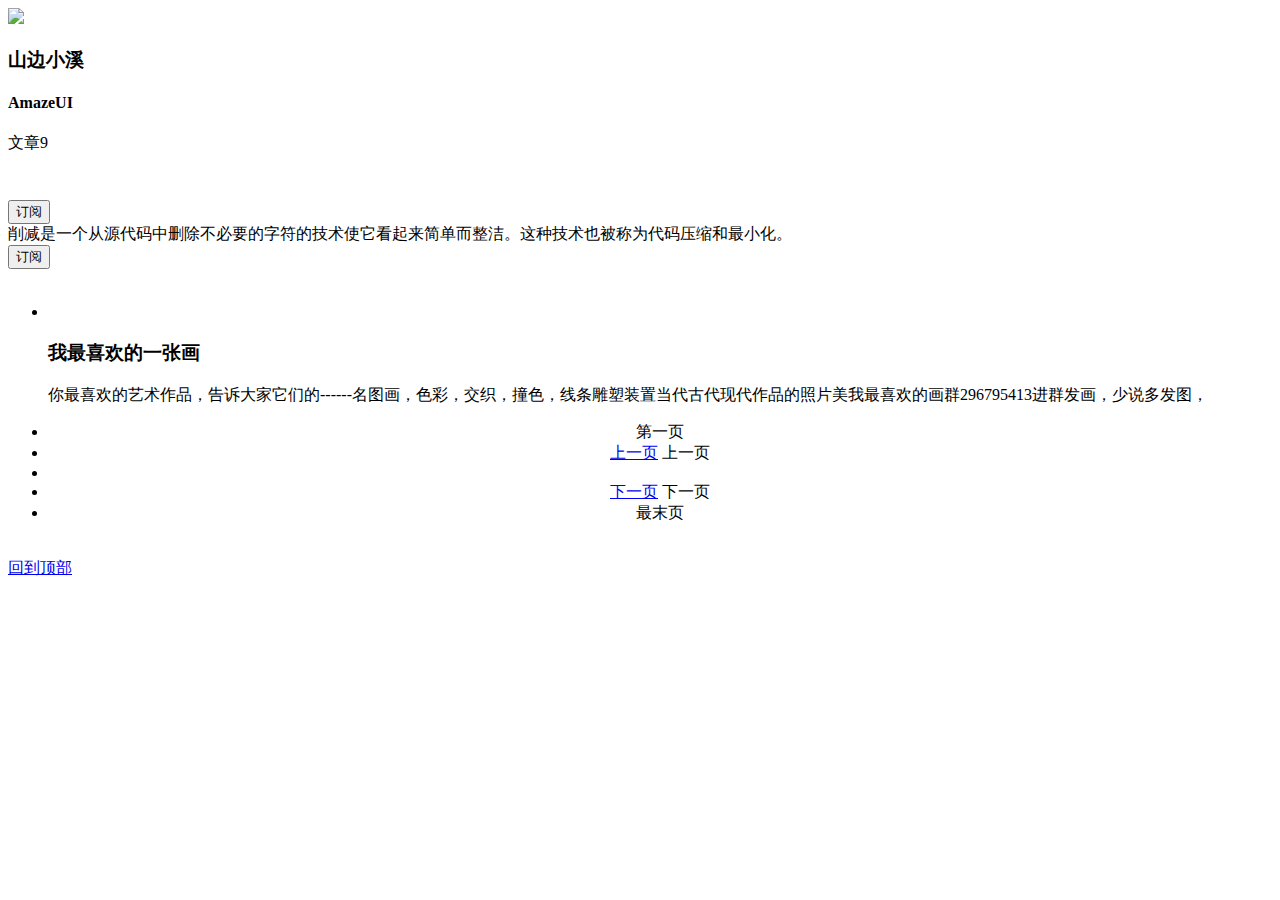
==== commit 809699eb: "【fangchen】增加分页" ====
--- a/src/main/resources/templates/category.html
+++ b/src/main/resources/templates/category.html
@@ -235,17 +235,20 @@
                     <ul data-am-widget="pagination" class="am-pagination am-pagination-default" style="text-align: center">
 
                         <li class="am-pagination-first ">
-                            <a href="#" class="">第一页</a>
+                            <a th:href="'/category?type='+${#httpServletRequest.getParameter('type')}+'&pageNum=1'" class="">第一页</a>
                         </li>
 
                         <li class="am-pagination-prev ">
-                            <a href="#" class="">上一页</a>
-                        </li>
-
-
-                        <li class="" th:each=" i : ${#numbers.sequence(1,page.pageCount)}">
-                            <a th:href="'/catagory?type='+${#httpServletRequest.getParameter('type')}+'&pageNum='+${i}" th:text="${i}" class=""></a>
-                        </li>
+                            <a th:if="${page.isFirst}" href="javascript:void(0);" class="">上一页</a>
+                            <a th:if="${not page.isFirst}"th:href="'/category?type='+${#httpServletRequest.getParameter('type')}+'&pageNum='+${page.pageNum-1}" class="">上一页</a>
+                        </li>
+
+                        <!--<div >-->
+                            <li  th:each=" i : ${#numbers.sequence(1,page.pageCount)}" th:class="${page.pageNum == i}?'am-active':''">
+                                <a th:href="'/category?type='+${#httpServletRequest.getParameter('type')}+'&pageNum='+${i}" th:text="${i}" class=""></a>
+                            </li>
+                        <!--</div>-->
+
                         <!--<li >-->
                             <!--<a href="#" class="">2</a>-->
                         <!--</li>-->
@@ -294,11 +297,12 @@
 
 
                         <li class="am-pagination-next ">
-                            <a href="#" class="">下一页</a>
+                            <a th:if="${page.isLast}" href="javascript:void(0);" class="">下一页</a>
+                            <a th:if="${not page.isLast}"th:href="'/category?type='+${#httpServletRequest.getParameter('type')}+'&pageNum='+${page.pageNum+1}" class="">下一页</a>
                         </li>
 
                         <li class="am-pagination-last ">
-                            <a href="#" class="">最末页</a>
+                            <a th:href="'/category?type='+${#httpServletRequest.getParameter('type')}+'&pageNum='+${page.pageCount}" class="">最末页</a>
                         </li>
                     </ul>
                 </div>
